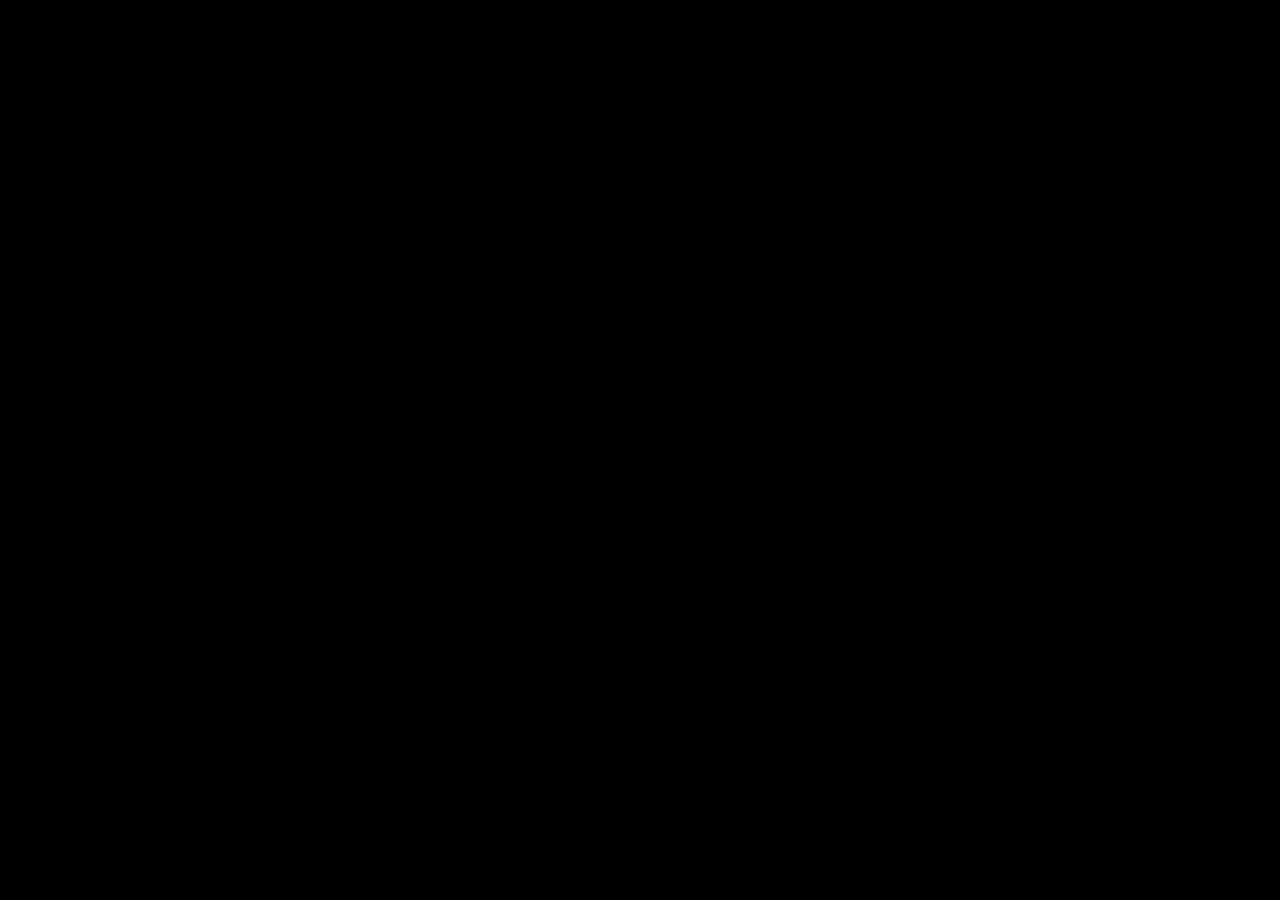
==== contact.html @ a2cd2a0c "added html pages for MealPlan, Recipe, and Contact page" ====
<!DOCTYPE html>
<html lang="en">
<head>
    <meta charset="UTF-8">
    <meta http-equiv="X-UA-Compatible" content="IE=edge">
    <meta name="viewport" content="width=device-width, initial-scale=1.0">
    <link rel="stylesheet" href="style.css">
    <title>ContactPage</title>
</head>
<body>
    <script src="script.js"></script>
</body>
</html>
---- style.css ----
body {
    background-color: black;
}

/* Middle of the Home Page START */
.homeEvents {
    display: grid;
    grid-template-rows: 1fr 1fr 1fr 1fr;
    /* row-gap: 20px; */
}

.event {

    text-align: center;
    justify-self: center;
    align-self: stretch;
    margin-top: 10px;
    margin-bottom: 10px;
    width: 100%;
    height: 15em;
    color: white;
}

/* Middle of the Home Page END */
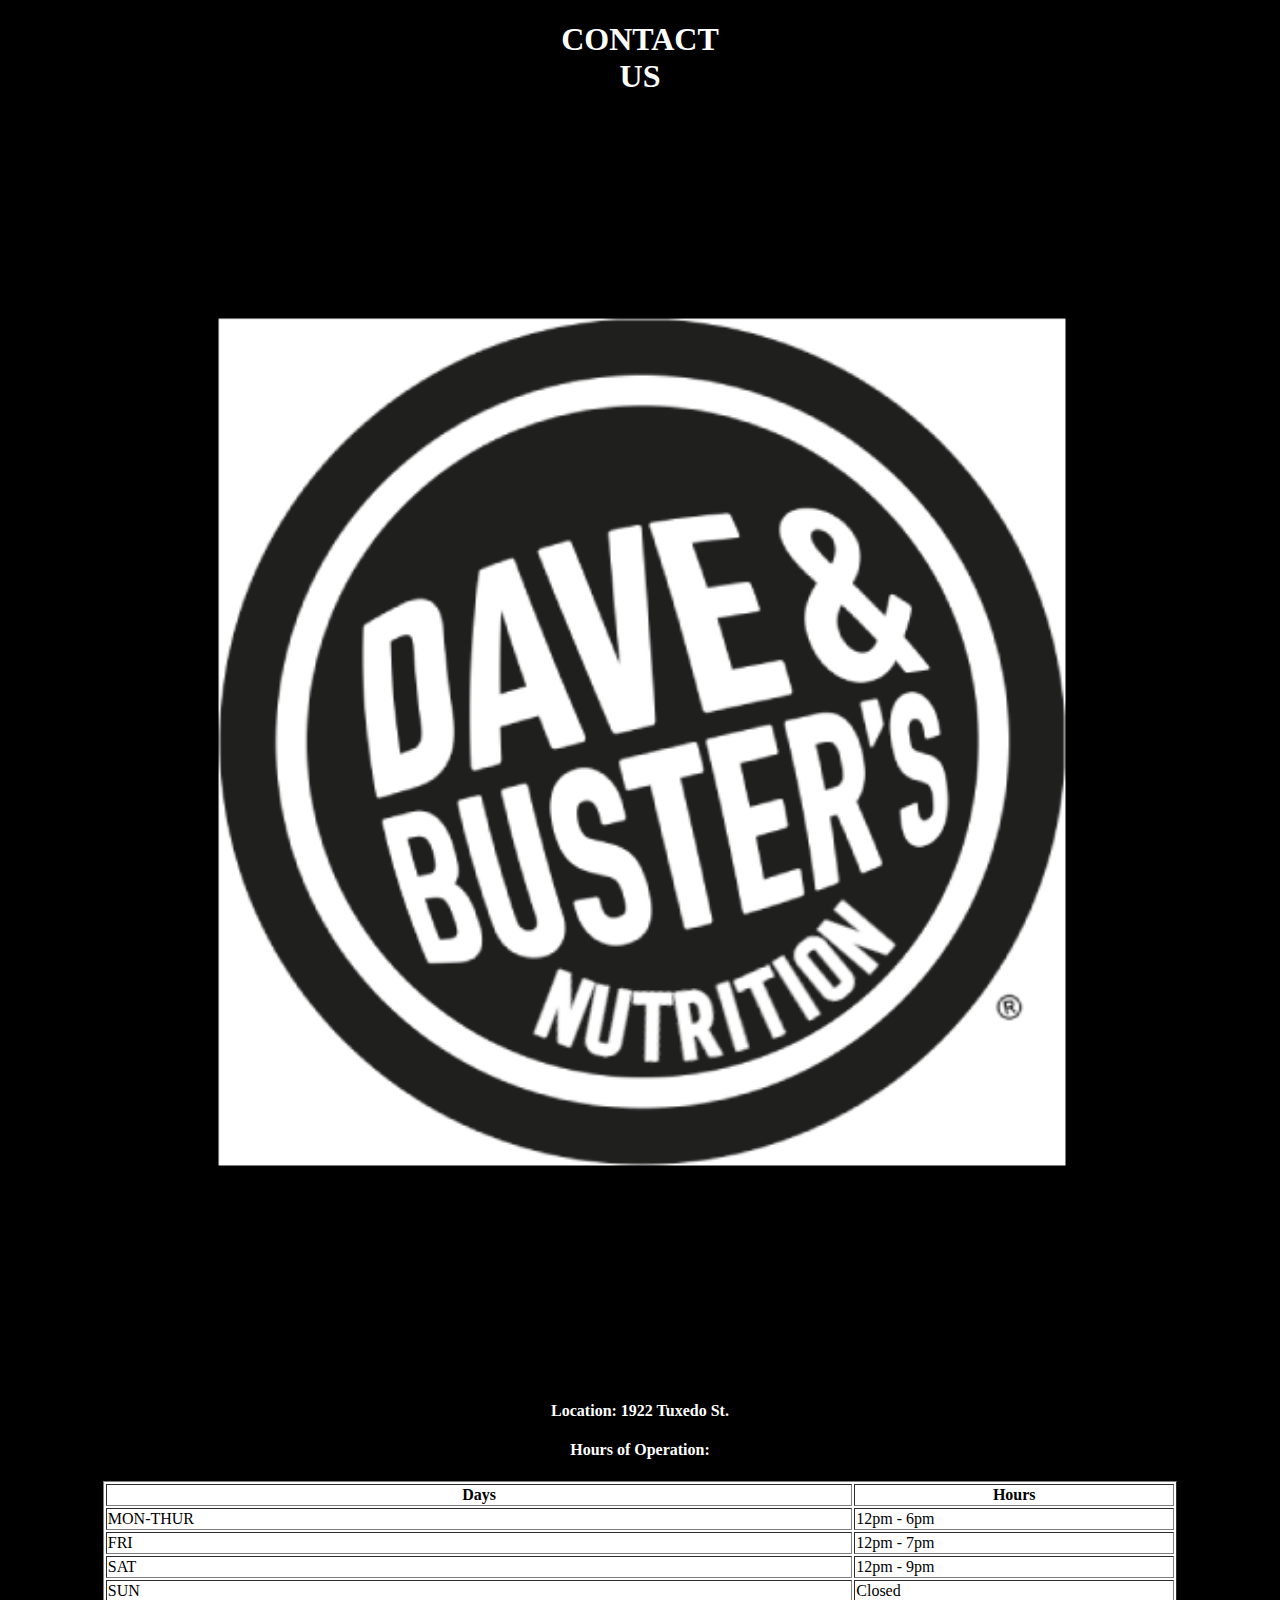
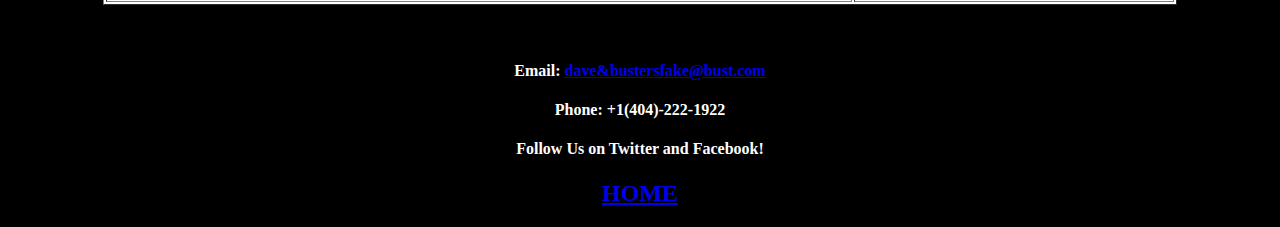
==== commit ff536acb: "Contact Us works on mobile, added a few links, and working on stylesheet" ====
--- a/contact.html
+++ b/contact.html
@@ -8,6 +8,47 @@
     <title>ContactPage</title>
 </head>
 <body>
-    <script src="script.js"></script>
+    <script src="indexscript.js"></script>
+    <center><H1>CONTACT US</H1></center>
+		<center><img src="logo.png" vspace=3 hspace=2></center>
+		<center>
+		<h4>Location: 1922 Tuxedo St.</h4>
+
+		<a name="fav">
+			<h4>Hours of Operation:</h4>
+			<table border width=400>
+				<tr>
+					<th width=70%>Days</th>
+					<th width=40%>Hours</th>
+				</tr>
+				<tr>
+					<td>MON-THUR</td>
+					<td>12pm - 6pm</td>
+				</tr>
+				<tr>
+					<td>FRI</td>
+					<td>12pm - 7pm</td>
+				</tr>
+				<tr>
+					<td>SAT</td>
+					<td>12pm - 9pm</td>
+				</tr>
+				<tr>
+					<td>SUN</td>
+					<td>Closed</td>
+				</tr>
+			</table>
+
+			<BR>
+			<BR>
+
+			<h4>Email: <a href="gio.garciag11@gmail.com">dave&bustersfake@bust.com</a></h4>
+			<h4>Phone: +1(404)-222-1922</h4>
+			<h4>Follow Us on Twitter and Facebook!</h4>
+
+			<H2>
+				<a href="https://giogg11.github.io/Case1/">HOME</a></H2></center>
+			</H2>
+			
 </body>
 </html>--- a/style.css
+++ b/style.css
@@ -5,21 +5,86 @@
 /* Middle of the Home Page START */
 .homeEvents {
     display: grid;
-    grid-template-rows: 1fr 1fr 1fr 1fr;
-    /* row-gap: 20px; */
+    grid-template-rows: repeat(auto-fill, minmax(250px,1fr));
 }
-
+table{
+    background-color: white;
+    height: 75%;
+    width: 85%;
+}
+img{
+    width: 100%;
+    height: 100%;
+}
+a{
+    width: 100%;
+    height: 100%;
+}
+h1{
+    color: white;
+    height: 2em;
+    width: 6em;
+}
+h4{
+    color: white;
+    width: 70%;
+    height: 70%;
+}
 .event {
-
     text-align: center;
     justify-self: center;
     align-self: stretch;
     margin-top: 10px;
     margin-bottom: 10px;
     width: 100%;
-    height: 15em;
     color: white;
+    font-size: 25px;
+}
+.luckyPhoto{
+    object-fit: cover;
+    width: 100%;
+    height: 100%;
 }
 
 /* Middle of the Home Page END */
 
+/* SEARCH RECIPE PAGE START */
+.search-wrapper{
+    color: white;
+    display: flex;
+    flex-direction: column;
+    justify-content: center;
+    gap: .25rem;
+    text-align: center;
+}
+
+#search{
+    width: 20rem;
+    align-self: center;
+}
+
+.recipe-cards{
+    display: grid;
+    grid-template-columns: repeat(auto-fill, minmax(250px,1fr));
+    gap: 1rem;
+    margin-top: 1rem;
+    padding: .5rem;
+    min-width: 0;
+}
+
+.card{
+    color: white;
+    text-align: center;
+    margin: .5rem;
+}
+.recipePhoto{
+    object-fit: scale-down;
+    width: 100%;
+}
+.recipeName{
+    font-size: 1.5rem;
+}
+
+.hide{
+    display: none;
+}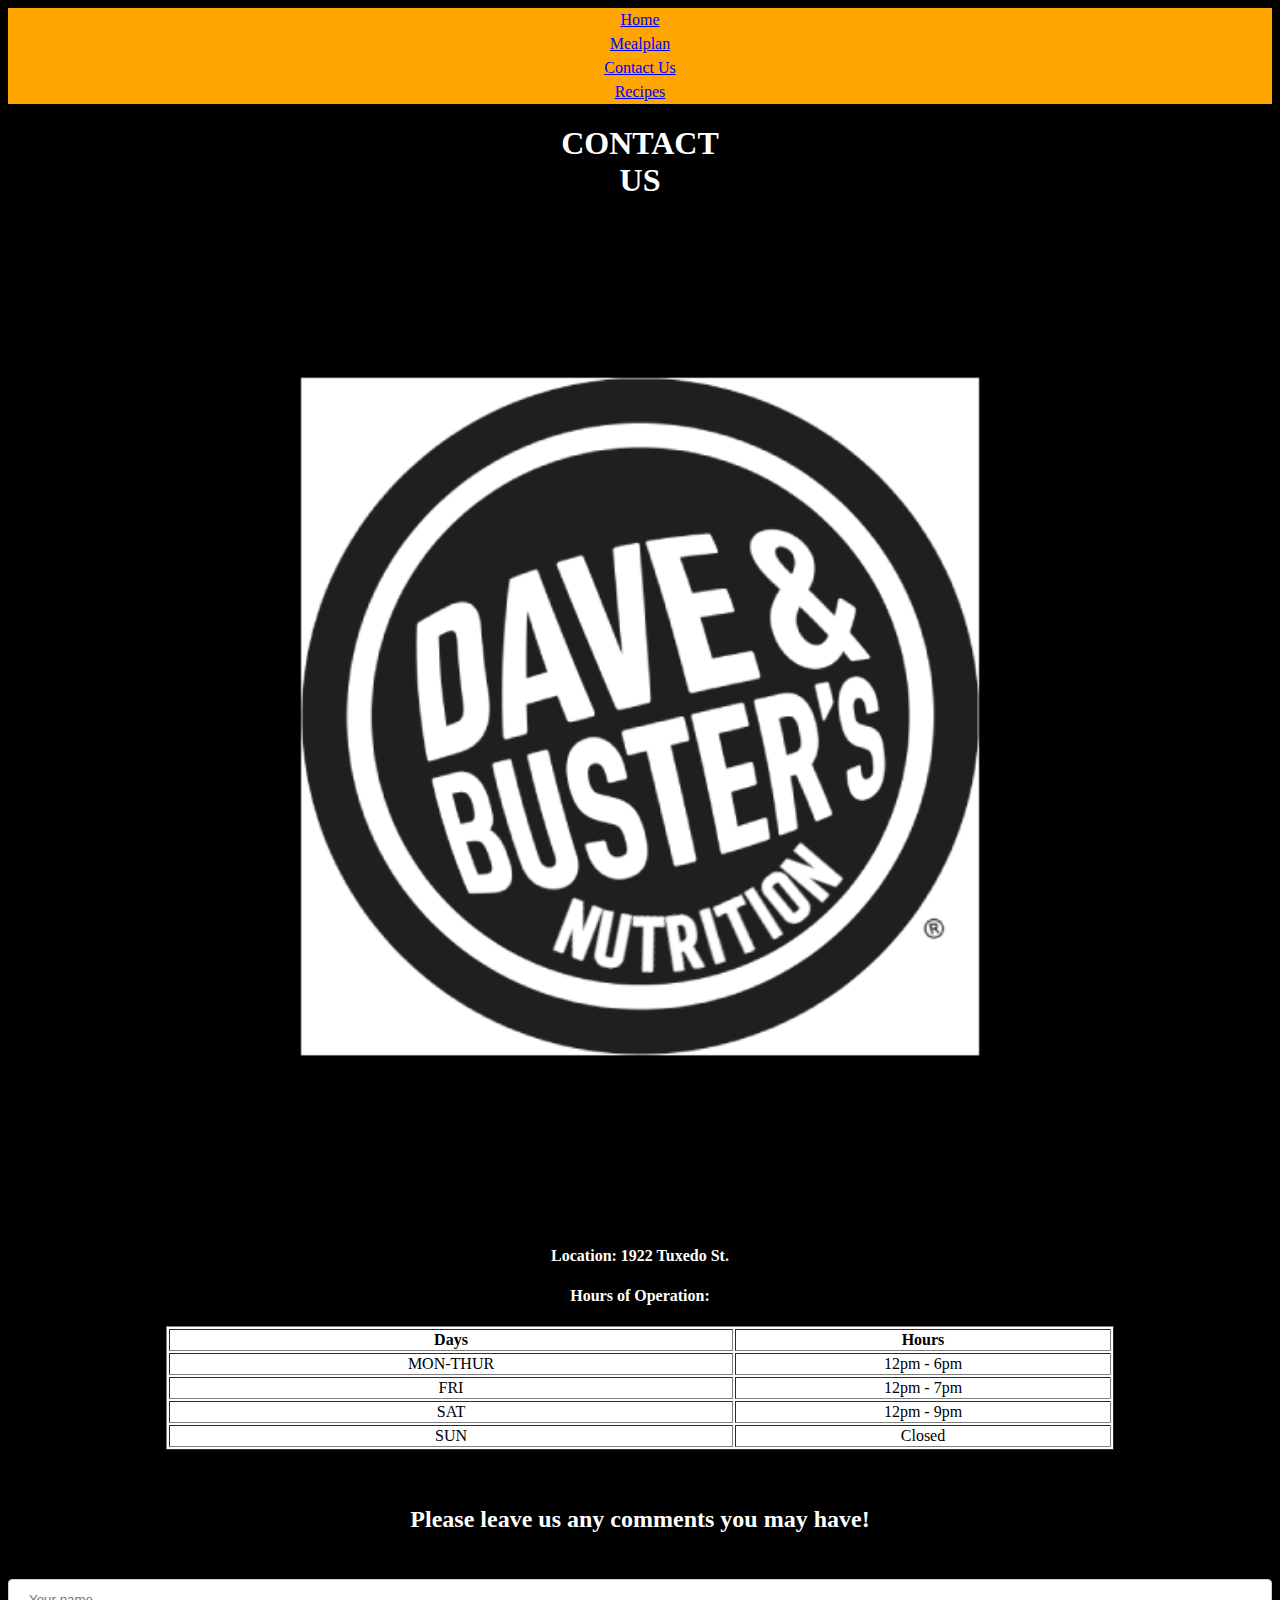
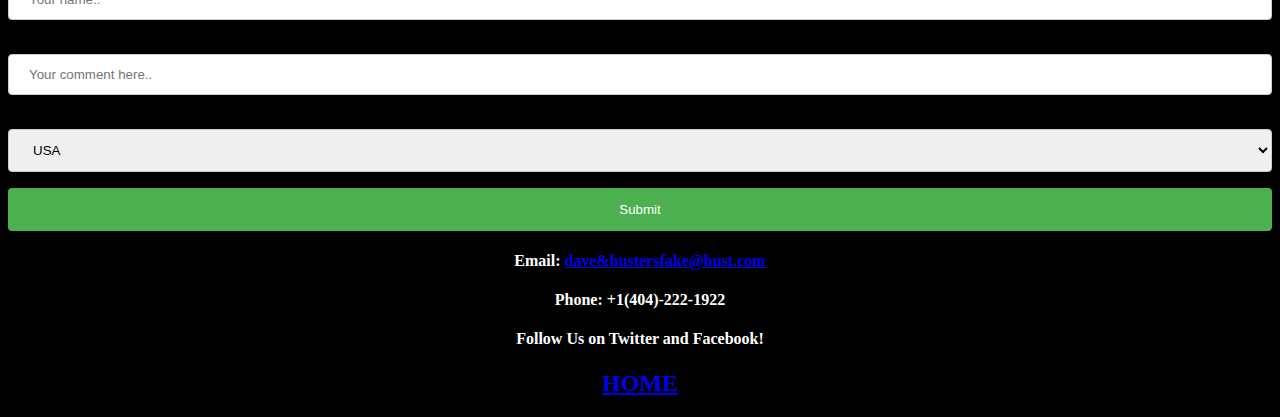
==== commit c44ed47a: "Added basic nav bar, added form to contact us page, fixed img issue?" ====
--- a/contact.html
+++ b/contact.html
@@ -9,16 +9,23 @@
 </head>
 <body>
     <script src="indexscript.js"></script>
-    <center><H1>CONTACT US</H1></center>
-		<center><img src="logo.png" vspace=3 hspace=2></center>
+    <div class="NavBar">
+		<ul><center>
+			<li><a href="index.html">Home</a></li>
+			<li><a href="mealPlan.html">Mealplan</a></li>
+			<li><a href="contact.html">Contact Us</a></li>
+			<li><a href="recipes.html">Recipes</a></li></center>
+		  </ul>
+	</div><center><H1>CONTACT US</H1>
+		<img src="logo.png" class="logoContact"></center>
 		<center>
 		<h4>Location: 1922 Tuxedo St.</h4>
 
-		<a name="fav">
+	
 			<h4>Hours of Operation:</h4>
 			<table border width=400>
 				<tr>
-					<th width=70%>Days</th>
+					<th width=60%>Days</th>
 					<th width=40%>Hours</th>
 				</tr>
 				<tr>
@@ -41,7 +48,28 @@
 
 			<BR>
 			<BR>
-
+				<div>
+					<h2>Please leave us any comments you may have!</h2>
+					<form action="/action_page.php">
+					 
+						<label for="fname">Name</label>
+					  <input type="text" id="fname" name="firstname" placeholder="Your name..">
+				  
+					  <label for="lname">Comments</label>
+					  <input type="text" id="lname" name="lastname" placeholder="Your comment here..">
+				  
+					  <label for="country">Country</label>
+					  <select id="country" name="country">
+						<option value="usa">USA</option>
+						<option value="australia">Australia</option>
+						<option value="canada">Canada</option>
+						
+					  </select>
+					
+					  <input type="submit" value="Submit">
+					
+					</form>
+				  </div>
 			<h4>Email: <a href="gio.garciag11@gmail.com">dave&bustersfake@bust.com</a></h4>
 			<h4>Phone: +1(404)-222-1922</h4>
 			<h4>Follow Us on Twitter and Facebook!</h4>
--- a/style.css
+++ b/style.css
@@ -1,24 +1,26 @@
 body {
     background-color: black;
 }
-
+.container{
+    display: flex;
+    flex-direction: column;
+}
 /* Middle of the Home Page START */
 .homeEvents {
     display: grid;
-    grid-template-rows: repeat(auto-fill, minmax(250px,1fr));
+    grid-template-rows: repeat(auto-fill, minmax(0px,1fr));
+    flex: 1 0 auto;
 }
 table{
     background-color: white;
     height: 75%;
-    width: 85%;
-}
-img{
-    width: 100%;
-    height: 100%;
-}
-a{
-    width: 100%;
-    height: 100%;
+    width: 75%;
+}
+table td{
+    text-align: center;
+}
+textarea{
+    width: 90%;
 }
 h1{
     color: white;
@@ -40,13 +42,86 @@
     color: white;
     font-size: 25px;
 }
+.goals a{
+    text-decoration: none;
+    color: inherit;
+}
+.goals img{
+    object-fit: scale-down;
+    width: 90%;
+    margin-top: 20px;
+}
 .luckyPhoto{
-    object-fit: cover;
-    width: 100%;
-    height: 100%;
+    object-fit: scale-down;
+    width: 90%;
 }
 
 /* Middle of the Home Page END */
+
+
+/* Footer */
+.footer{
+    flex-shrink: 0;
+    bottom: 0;
+    left: 0;
+    right: 0;
+    background: rgb(41, 41, 41);
+    width: 100%;
+    color: #fff;
+}
+.footer-content{
+    display: flex;
+    align-items: center;
+    justify-content: center;
+    flex-direction: column;
+    text-align: center;
+}
+.footer-content h3{
+    font-size: 1.5rem;
+    font-weight: 500;
+    text-transform: capitalize;
+    line-height: 2rem;
+    margin: 5px ;
+
+}
+.footer-content p{
+    max-width: 500px;
+    margin: 5px 0px;
+    line-height: 28px;
+    font-size: 14px;
+    color: #cacdd2;
+}
+.socials{
+    list-style: none;
+    display: flex;
+    align-items: center;
+    justify-content: center;
+    padding-inline-start: 0;
+   margin-top: 0;
+}
+
+.socials li{
+    margin: 0 10px;
+}
+
+.socials a{
+    text-decoration: none;
+    color: #fff;
+    border: 1.1px solid white;
+    padding: 5px;
+    border-radius: 50%;
+}
+
+.socials a i{
+    font-size: 1.1rem;
+    width: 20px;
+    transition: color .4s ease;
+    text-align: center;
+}
+
+.socials a:hover i{
+    color: rgb(245, 156, 22);
+}
 
 /* SEARCH RECIPE PAGE START */
 .search-wrapper{
@@ -87,4 +162,75 @@
 
 .hide{
     display: none;
-}+}
+/*Miscellenous Styling + Nav Bar*/
+.title{
+    color: black;
+    font-size: 1.25rem;
+    font-weight:  bold;
+}
+ul {
+    list-style-type: none;
+    margin: 0;
+    padding: 0;
+  }
+  
+  li {
+    display: inline;
+    
+  }
+  li a {
+    display: block;
+    color: blue;
+    flex: 1 0 auto;
+    padding: 3px;
+    
+  }
+  li a:hover {
+    background-color: black;
+
+  }
+  ul{
+    background-color: orange;
+  }
+  img{
+    height: 80%;
+    width: 80%;
+  }
+  .active {
+    background-color: #04AA6D;
+  }
+  form input{
+    display: block;
+   
+  }
+  form select{
+    align-content: center;
+  }
+  input[type=text], select {
+    width: 100%;
+    padding: 12px 20px;
+    margin: 8px 0;
+    display: inline-block;
+    border: 1px solid #ccc;
+    border-radius: 4px;
+    box-sizing: border-box;
+  }
+  
+  input[type=submit] {
+    width: 100%;
+    background-color: #4CAF50;
+    color: white;
+    padding: 14px 20px;
+    margin: 8px 0;
+    border: none;
+    border-radius: 4px;
+    cursor: pointer;
+  }
+  
+  input[type=submit]:hover {
+    background-color: #45a049;
+  }
+  h2{
+    color: white;
+  }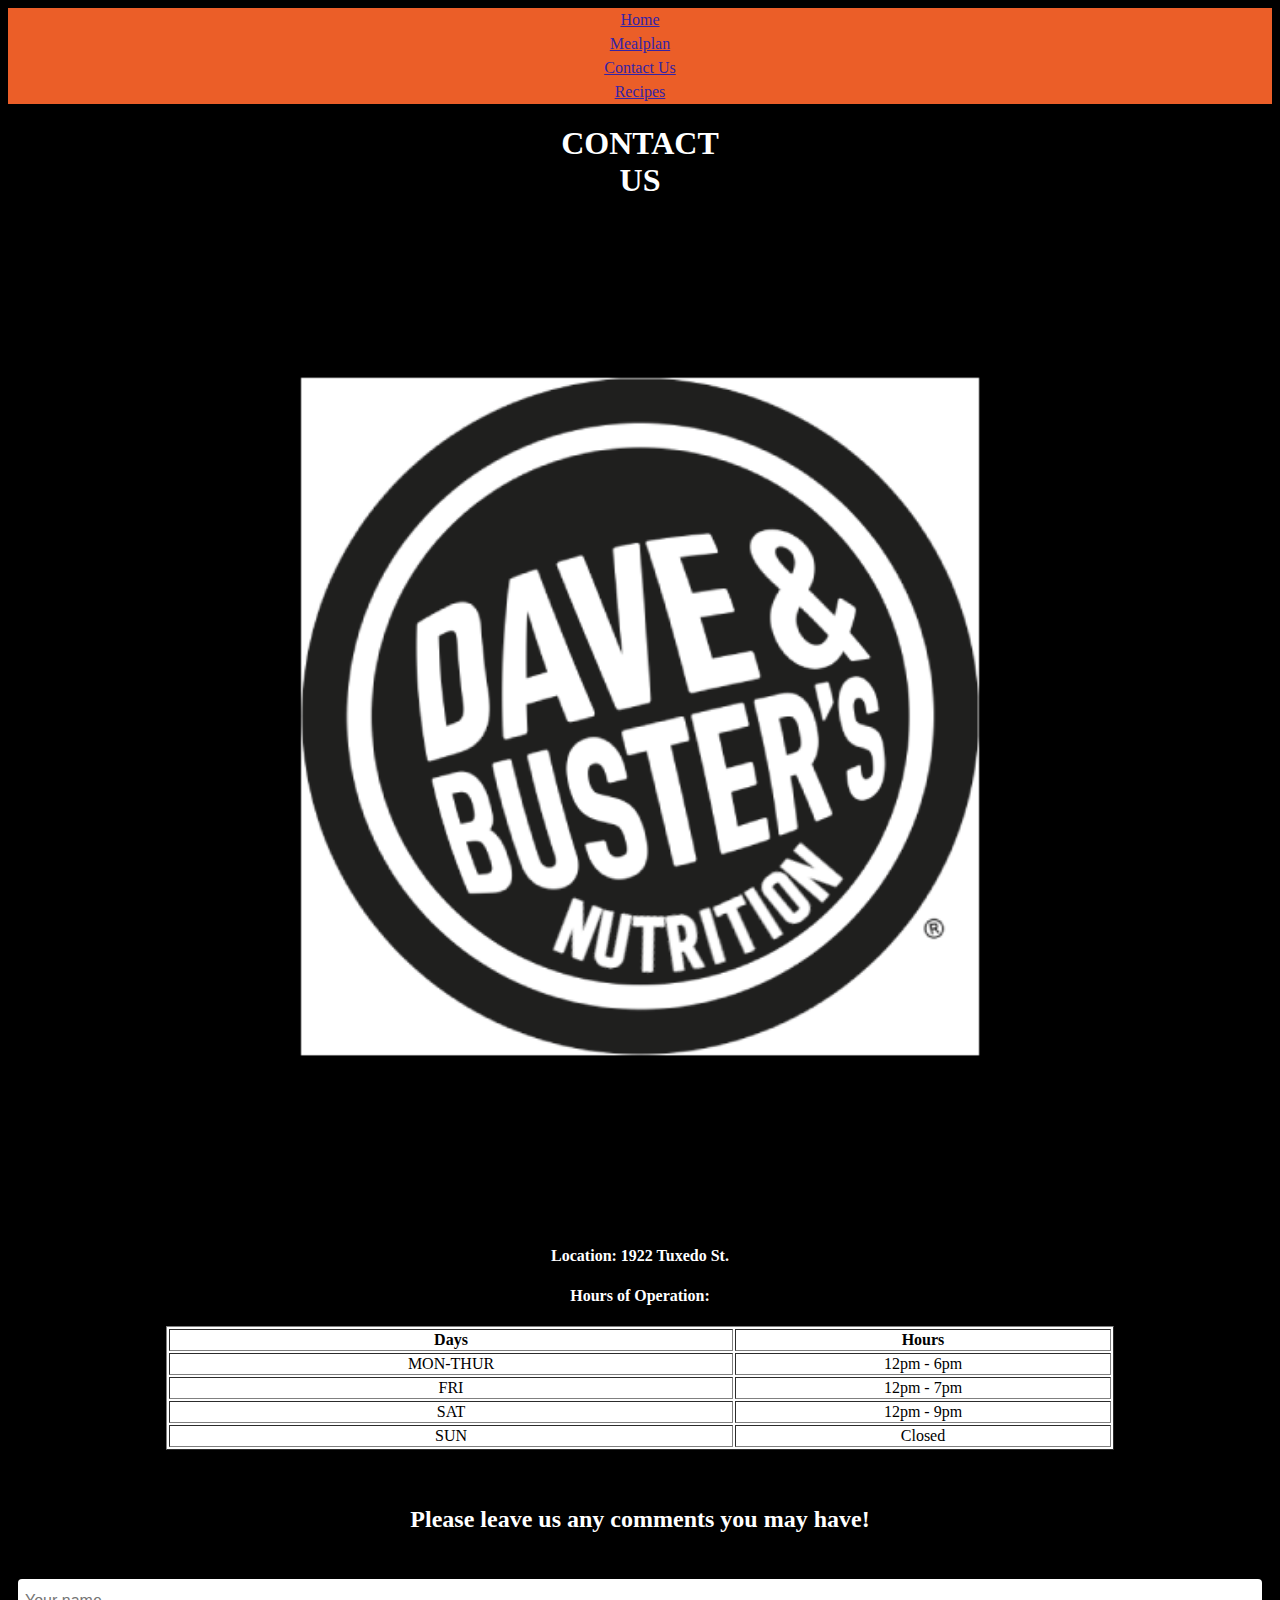
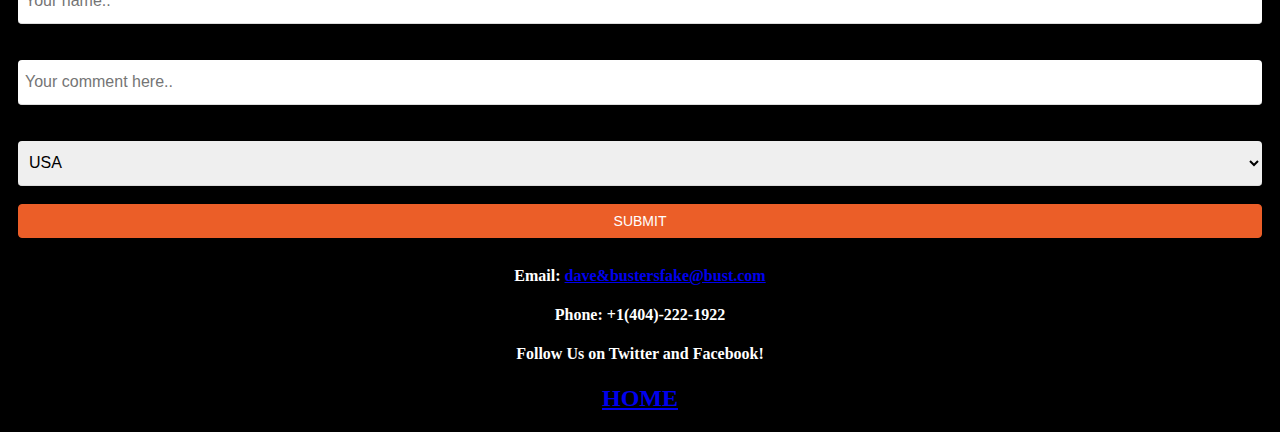
==== commit 9b1b9be8: "fixed meal plan/navbar issue and submit button as well as implemented color pallete" ====
--- a/contact.html
+++ b/contact.html
@@ -50,7 +50,7 @@
 			<BR>
 				<div>
 					<h2>Please leave us any comments you may have!</h2>
-					<form action="/action_page.php">
+					<form action="contact.html">
 					 
 						<label for="fname">Name</label>
 					  <input type="text" id="fname" name="firstname" placeholder="Your name..">
--- a/style.css
+++ b/style.css
@@ -120,9 +120,83 @@
 }
 
 .socials a:hover i{
-    color: rgb(245, 156, 22);
-}
-
+    color: #EB5E28;
+}
+/* FOOTER END */
+/* MEAL PLAN START */
+.collapsible {
+    background-color: rgb(61, 61, 61);
+    color: white;
+    cursor: pointer;
+    padding: 18px;
+    width: 100%;
+    border: none;
+    text-align: left;
+    outline: none;
+    font-size: 25px;
+    font-style: bold;
+    margin-bottom: 10px;
+  }
+.collapsible span{
+    float: right;
+}
+.active, .collapsible:hover {
+    background-color: #EB5E28;
+    color: white;
+    font-style: bold;
+}
+.content {
+    padding: 0 18px;
+    display: none;
+    overflow: hidden;
+    background-color: #f1f1f1;
+  }
+form{
+    margin: 10px;
+}
+form input[type="text"],form input[type="number"],form select {
+    box-sizing: border-box;
+	-webkit-box-sizing: border-box;
+	-moz-box-sizing: border-box;
+	outline: none;
+	display: block;
+	width: 100%;
+	padding: 7px;
+	border: none;
+	border-bottom: 1px solid #ddd;
+	margin-bottom: 10px;
+	font: 16px Arial, Helvetica, sans-serif;
+	height: 45px;
+}
+form input[type="submit"]{
+	box-shadow: inset 0px 1px 0px 0px #EB5E28;
+	background-color: #EB5E28;
+	border: 1px solid #EB5E28;
+	display: inline-block;
+	cursor: pointer;
+	color: #FFFFFF;
+	font-family: 'Open Sans Condensed', sans-serif;
+	font-size: 14px;
+	padding: 8px 18px;
+	text-decoration: none;
+	text-transform: uppercase;
+}
+
+form input[type="submit"]:hover{
+    background:linear-gradient(to bottom, #3423A6 5%, #3423A6 100%);
+	background-color:#3423A6;
+}
+
+.planSec{
+    color: white;
+    font-size: 25px;
+}
+
+.mealCard p{
+    display: inline;
+    font-size: 20px;
+}
+/* MEAL PLAN END */
 /* SEARCH RECIPE PAGE START */
 .search-wrapper{
     color: white;
@@ -181,7 +255,7 @@
   }
   li a {
     display: block;
-    color: blue;
+    color: #3423A6;
     flex: 1 0 auto;
     padding: 3px;
     
@@ -191,7 +265,7 @@
 
   }
   ul{
-    background-color: orange;
+    background-color: #EB5E28;
   }
   img{
     height: 80%;
@@ -219,7 +293,7 @@
   
   input[type=submit] {
     width: 100%;
-    background-color: #4CAF50;
+    background-color: #EB5E28;
     color: white;
     padding: 14px 20px;
     margin: 8px 0;
@@ -229,7 +303,7 @@
   }
   
   input[type=submit]:hover {
-    background-color: #45a049;
+    background-color: #EB5E28;
   }
   h2{
     color: white;
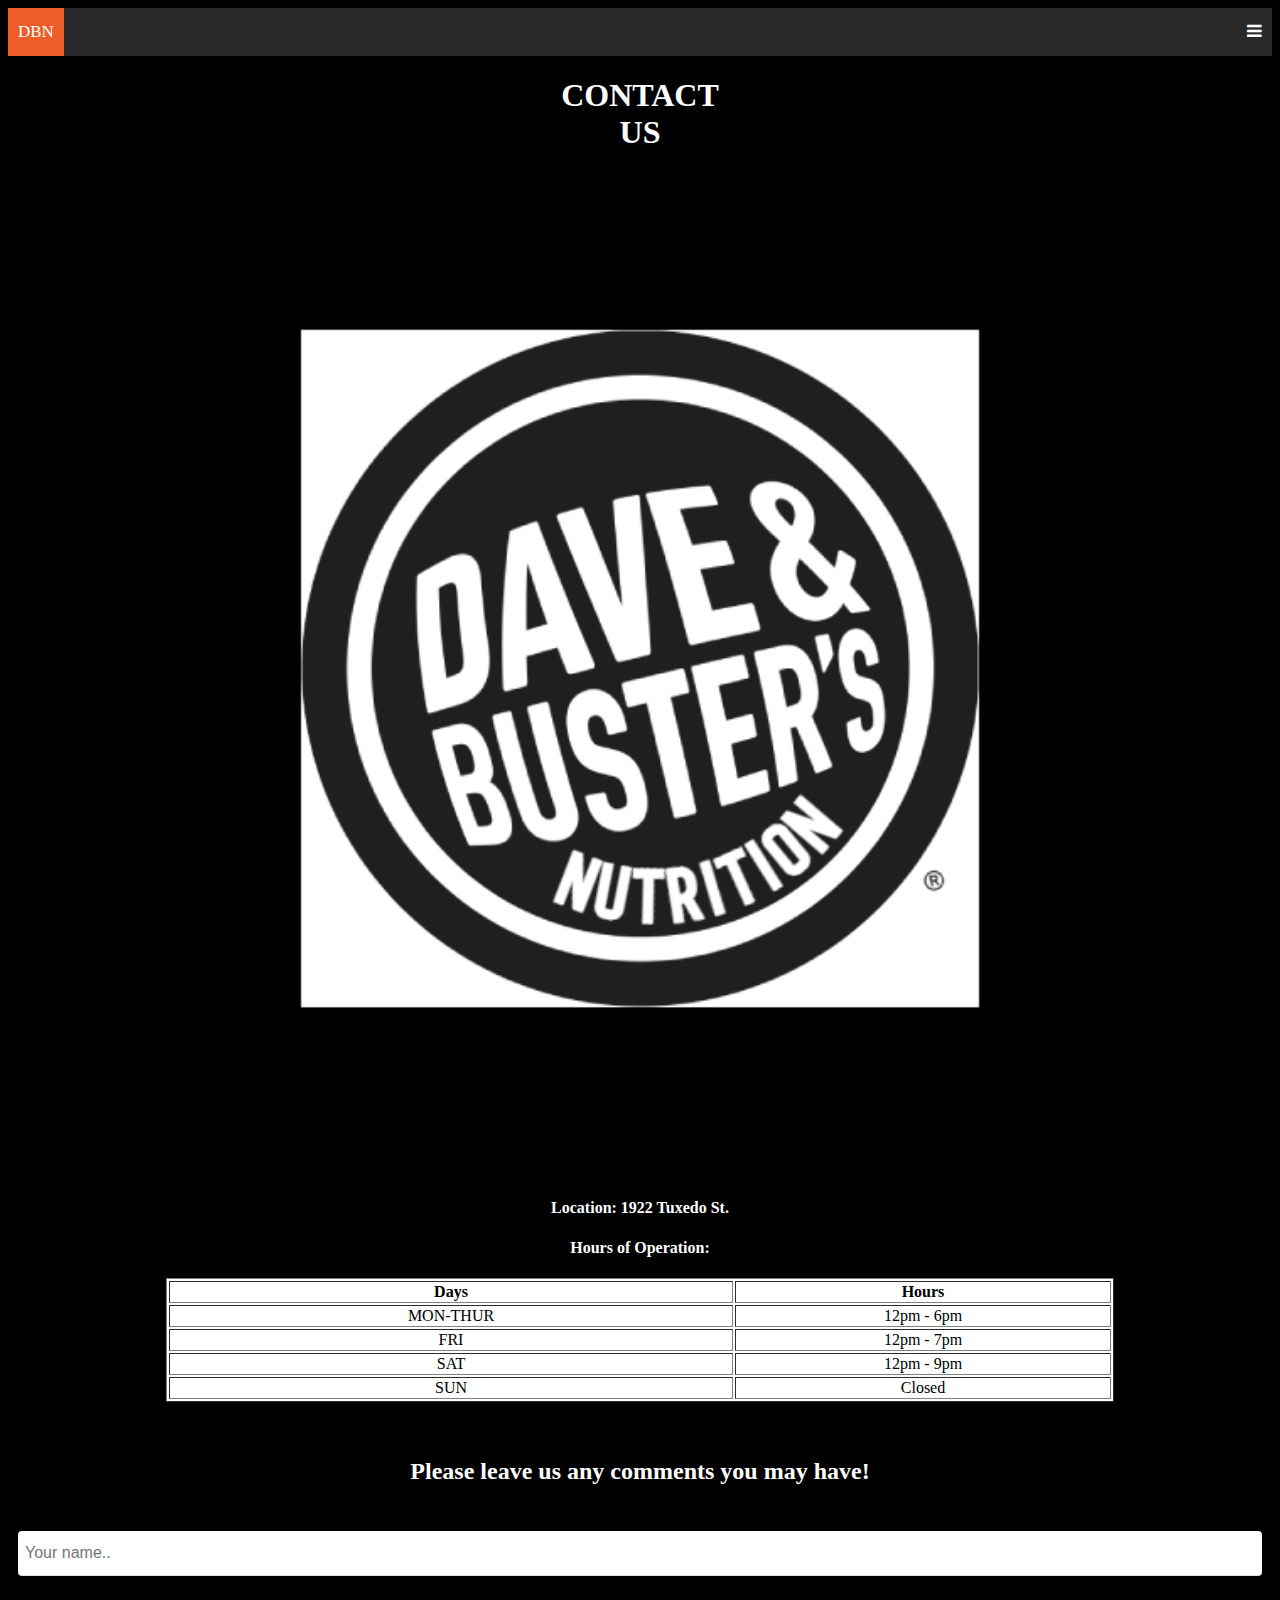
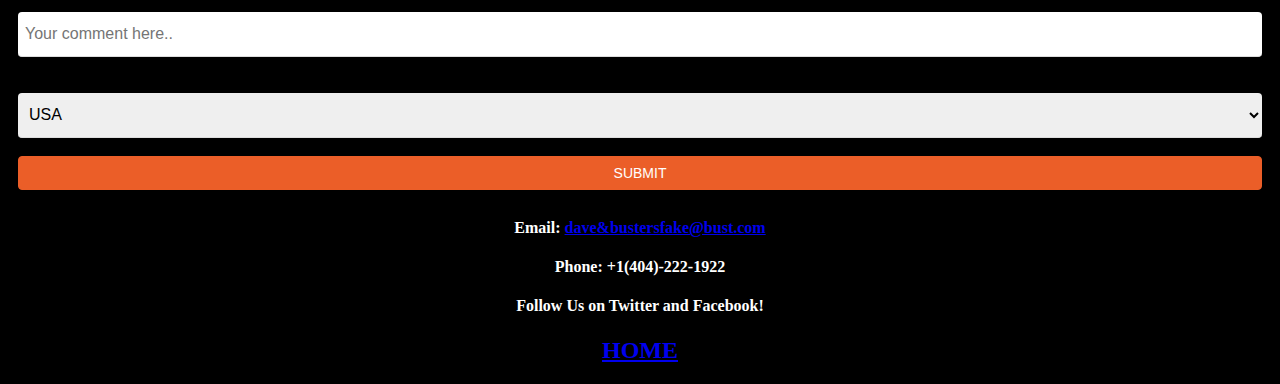
==== commit b52dcf2c: "Added a working hamburger navbar" ====
--- a/contact.html
+++ b/contact.html
@@ -5,18 +5,23 @@
     <meta http-equiv="X-UA-Compatible" content="IE=edge">
     <meta name="viewport" content="width=device-width, initial-scale=1.0">
     <link rel="stylesheet" href="style.css">
+	<link rel="stylesheet" href="https://cdnjs.cloudflare.com/ajax/libs/font-awesome/4.7.0/css/font-awesome.min.css">
+
     <title>ContactPage</title>
 </head>
 <body>
     <script src="indexscript.js"></script>
-    <div class="NavBar">
-		<ul><center>
-			<li><a href="index.html">Home</a></li>
-			<li><a href="mealPlan.html">Mealplan</a></li>
-			<li><a href="contact.html">Contact Us</a></li>
-			<li><a href="recipes.html">Recipes</a></li></center>
-		  </ul>
-	</div><center><H1>CONTACT US</H1>
+    <div class="topnav">
+        <a href="index.html" class="active">DBN</a>
+        <div id="myLinks">
+            <a href="mealPlan.html">Meal Plan</a>
+            <a href="recipes.html">Recipes</a>
+            <a href="contact.html">Contact Us</a>
+        </div>
+        <a href="javascript:void(0);" class="icon" onclick="myFunction()">
+          <i class="fa fa-bars"></i>
+        </a>
+      </div><center><H1>CONTACT US</H1>
 		<img src="logo.png" class="logoContact"></center>
 		<center>
 		<h4>Location: 1922 Tuxedo St.</h4>
--- a/style.css
+++ b/style.css
@@ -10,6 +10,7 @@
     display: grid;
     grid-template-rows: repeat(auto-fill, minmax(0px,1fr));
     flex: 1 0 auto;
+    margin-bottom: 100px;
 }
 table{
     background-color: white;
@@ -55,7 +56,12 @@
     object-fit: scale-down;
     width: 90%;
 }
-
+.feelLucky p{
+  margin-bottom: 0px;
+}
+.recipeName{
+  margin-top: 5px;
+}
 /* Middle of the Home Page END */
 
 
@@ -238,6 +244,38 @@
     display: none;
 }
 /*Miscellenous Styling + Nav Bar*/
+.topnav {
+    overflow: hidden;
+    background-color: rgb(41, 41, 41);
+    position: relative;
+  }
+  
+  .topnav #myLinks {
+    display: none;
+  }
+  
+  .topnav a {
+    float: left;
+    color: white;
+    padding: 14px 10px;
+    text-decoration: none;
+    font-size: 17px;
+  }
+  
+  .topnav a.icon {
+    float: right;
+  }
+  
+  .topnav a:hover {
+    background-color: #3423A6;
+    color: white;
+  }
+  
+  .active {
+    background-color: #EB5E28;
+    color: black;
+  }
+
 .title{
     color: black;
     font-size: 1.25rem;
@@ -271,9 +309,7 @@
     height: 80%;
     width: 80%;
   }
-  .active {
-    background-color: #04AA6D;
-  }
+
   form input{
     display: block;
    
